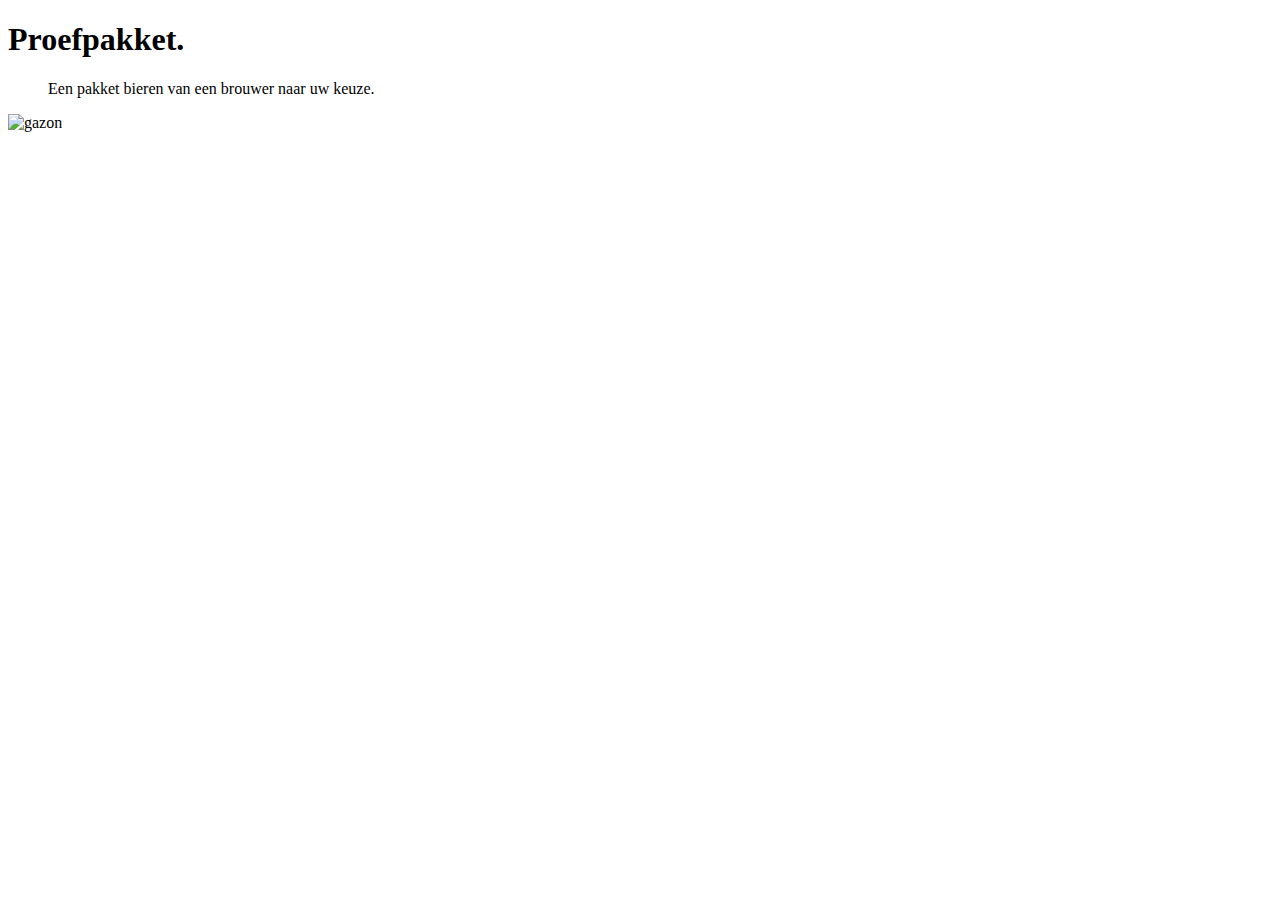
==== src/main/resources/templates/index.html @ 5b951022 "1.1" ====
<!doctype html>
<html lang="nl" xmlns:th="http://www.thymeleaf.org">
<head th:replace="fragments::head(title='Proefpakket')"></head>
<body>
    <h1>Proefpakket.</h1>
    <blockquote>Een pakket bieren van een brouwer naar uw keuze.</blockquote>
    <img alt="gazon" th:src="@{/images/brouwerij.jpg}">
</body>
</html>
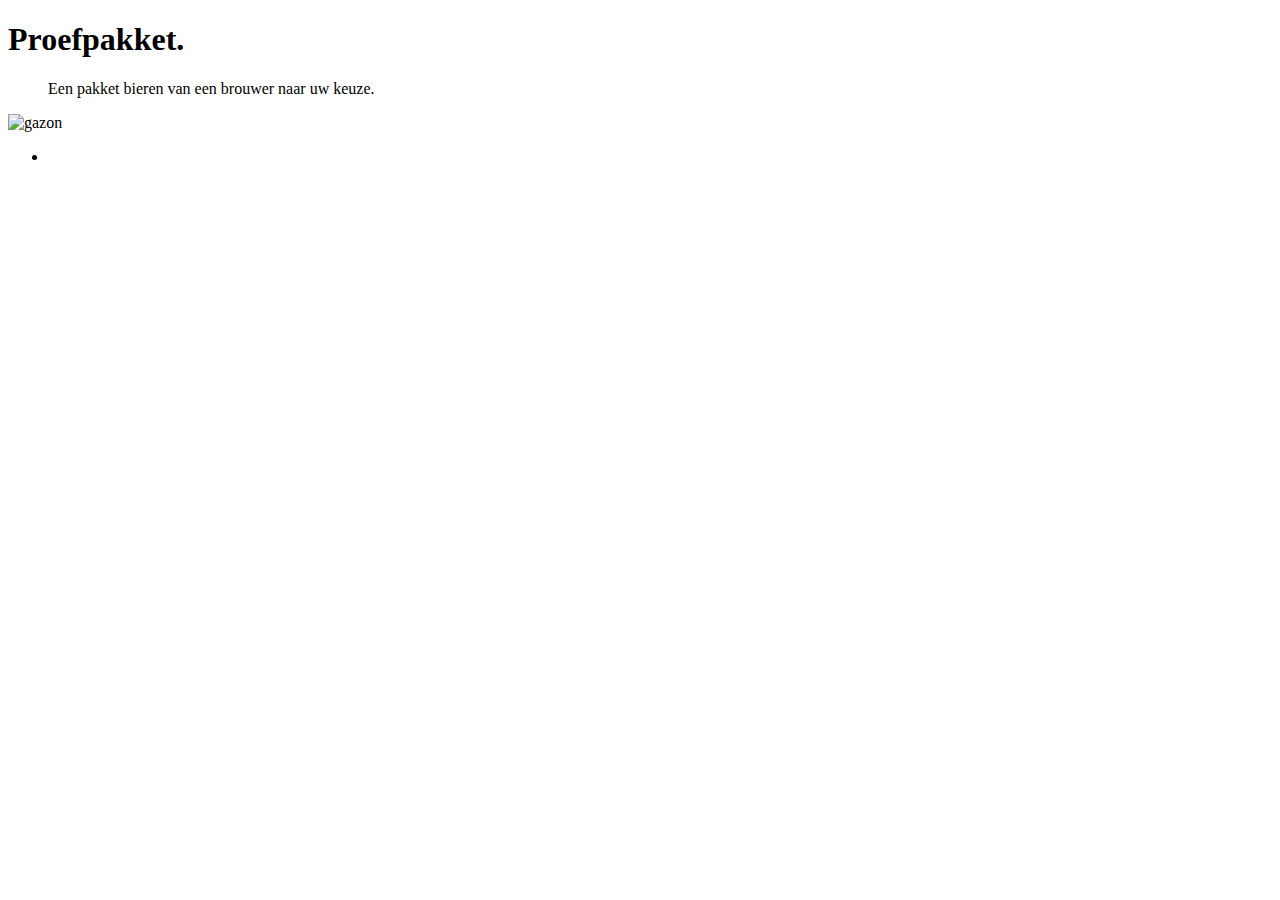
==== commit ac3f6fa3: "1.2" ====
--- a/src/main/resources/templates/index.html
+++ b/src/main/resources/templates/index.html
@@ -5,5 +5,19 @@
     <h1>Proefpakket.</h1>
     <blockquote>Een pakket bieren van een brouwer naar uw keuze.</blockquote>
     <img alt="gazon" th:src="@{/images/brouwerij.jpg}">
+    <section>
+        <nav>
+            <a th:each="letter:${alfabet}"
+               th:href="@{/letter/{letter}(letter = ${letter})}"
+               th:text="${letter}">
+            </a>
+        </nav>
+        <ul>
+            <li th:each="brouwer:${brouwers}">
+                <a th:href="@{/brouwer/{id} (id = ${brouwer.id})}"
+                   th:text="${brouwer.naam}"></a>
+            </li>
+        </ul>
+    </section>
 </body>
 </html>